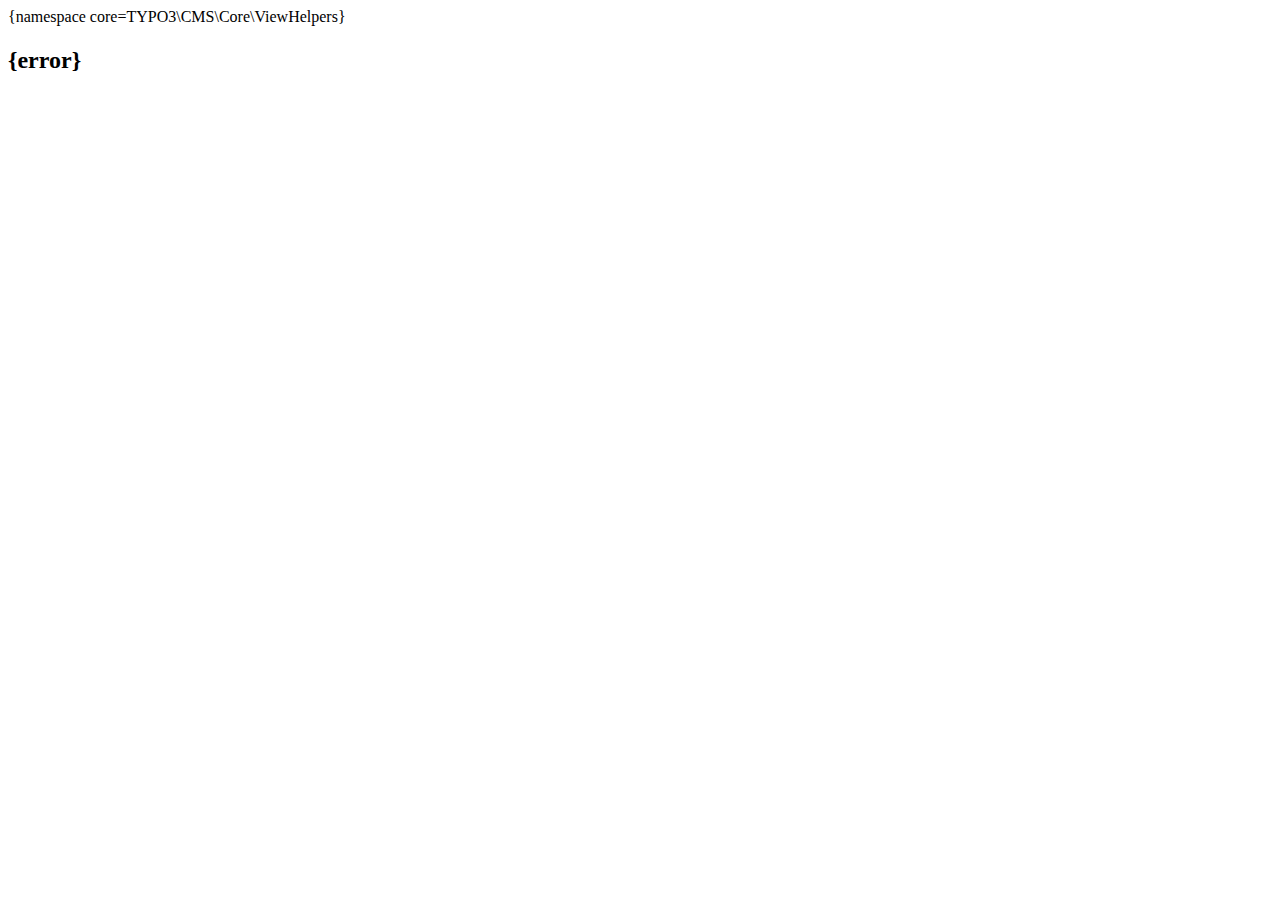
==== Resources/Private/Templates/Template/Create.html @ 4eef3f0a "[TASK] Migration from TYPO3 forge repository" ====
{namespace core=TYPO3\CMS\Core\ViewHelpers}
<?xml version="1.0" encoding="UTF-8" ?>
<!DOCTYPE html>
<html xmlns="http://www.w3.org/1999/xhtml" lang="en"
      xmlns:f="http://xsd.helmut-hummel.de/ns/TYPO3/CMS/Fluid/ViewHelpers">
<f:layout name="Default"/>

<f:section name="iconButtons">
    <div class="menuItems">
		<span class="menuItem newItem" data-action="createNewTemplate"
              title="{f:translate(key:'button.createTemplate')}">
			<core:icon identifier="icon-actions-document-new"/>
		</span>
    </div>
</f:section>

<f:section name="content">
    <h1>
        <f:translate key="header.new.title"/>
    </h1>
    <p>
        <f:translate key="header.new.bodytext"/>
    </p>
    <h2>{error}</h2>
    <f:render partial="Template/Form" arguments="{_all}"/>
</f:section>

</html>
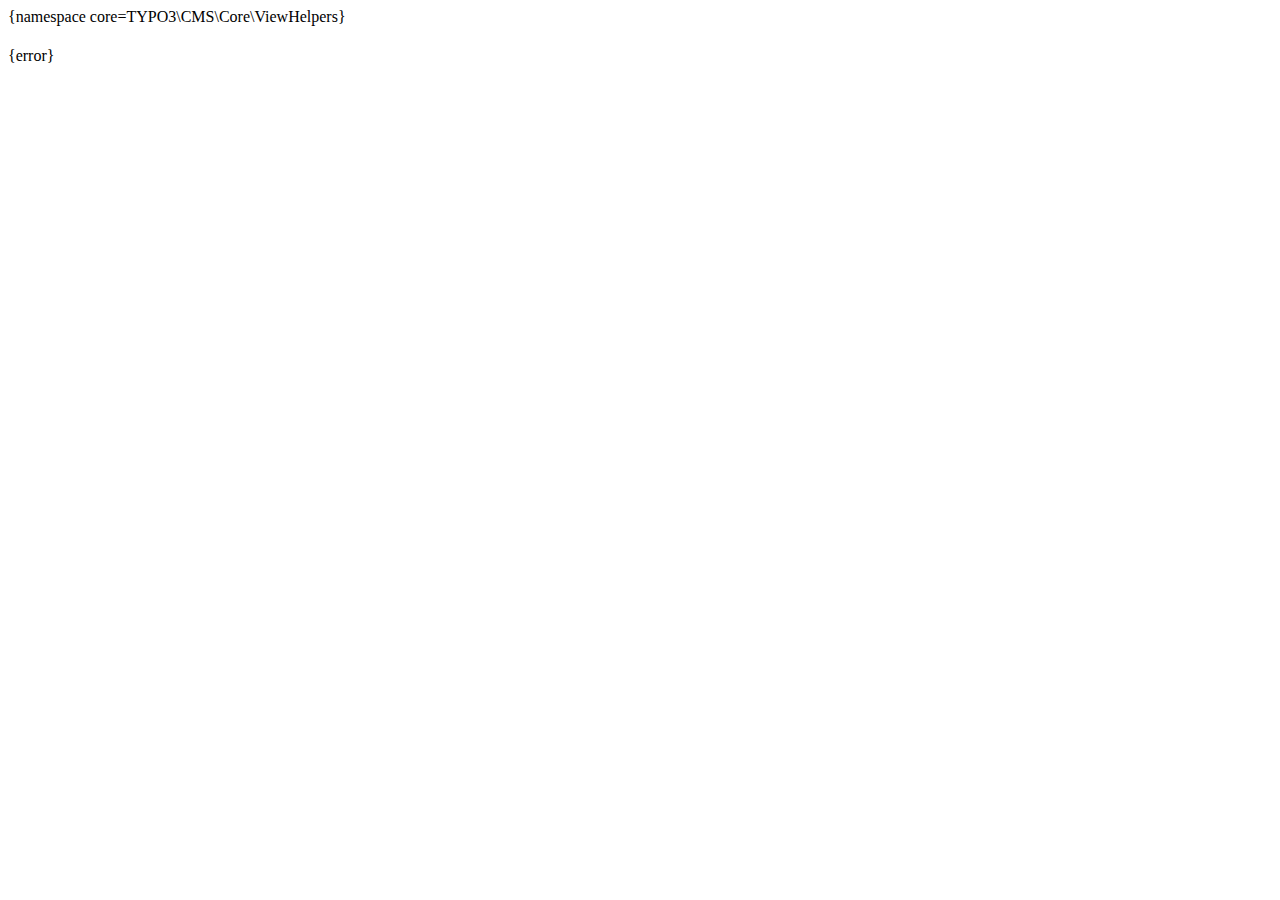
==== commit a053e2ec: "[FEATURE] Compatibility fix for TYPO3 10" ====
--- a/Resources/Private/Templates/Template/Create.html
+++ b/Resources/Private/Templates/Template/Create.html
@@ -21,7 +21,7 @@
     <p>
         <f:translate key="header.new.bodytext"/>
     </p>
-    <h2>{error}</h2>
+    <div class="alert alert-danger">{error}</div>
     <f:render partial="Template/Form" arguments="{_all}"/>
 </f:section>
 
